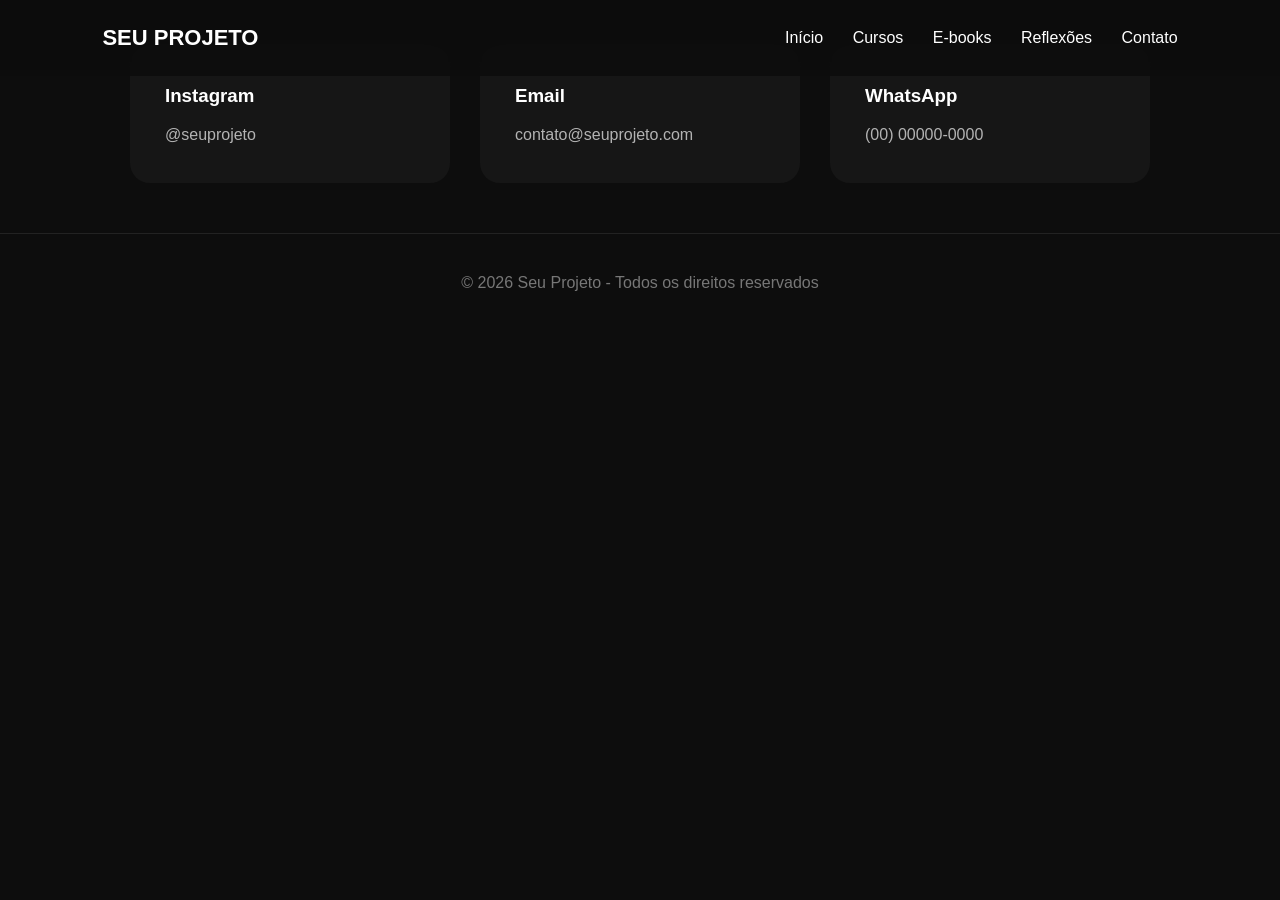
==== contatos.html @ 9b864795 "primeiro commit" ====
<!DOCTYPE html>
<html lang="pt-BR">
<head>
  <meta charset="UTF-8">
  <meta name="viewport" content="width=device-width, initial-scale=1.0">
  <title>Contato - Seu Projeto</title>

  <link rel="stylesheet" href="index.css">
</head>
<body>

  <!-- HEADER -->

  <header class="header">

    <div class="logo">
      SEU PROJETO
    </div>

    <nav class="nav">
      <a href="index.html">Início</a>
      <a href="cursos.html">Cursos</a>
      <a href="ebooks.html">E-books</a>
      <a href="reflexoes.html">Reflexões</a>
      <a href="contato.html">Contato</a>
    </nav>

  </header>


  </section>



  <!-- REDES SOCIAIS -->

  <section class="cards">

    <div class="card">
      <h3>Instagram</h3>
      <p>@seuprojeto</p>
    </div>

    <div class="card">
      <h3>Email</h3>
      <p>contato@seuprojeto.com</p>
    </div>

    <div class="card">
      <h3>WhatsApp</h3>
      <p>(00) 00000-0000</p>
    </div>

  </section>

  <!-- FOOTER -->

  <footer class="footer">

    <p>
      © 2026 Seu Projeto - Todos os direitos reservados
    </p>

  </footer>

</body>
</html>
---- index.css ----
*{
  margin:0;
  padding:0;
  box-sizing:border-box;
  font-family:Arial;
}

body{
  background:#0d0d0d;
  color:white;
}

/* HEADER */

.header{
  display:flex;
  justify-content:space-between;
  align-items:center;
  padding:25px 8%;
  position:fixed;
  width:100%;
  top:0;
  background:#0d0d0ddf;
  backdrop-filter:blur(10px);
}

.logo{
  font-size:22px;
  font-weight:bold;
}

.nav a{
  color:white;
  text-decoration:none;
  margin-left:25px;
  transition:0.3s;
}

.nav a:hover{
  color:#999;
}

/* HERO */

.hero{
  height:100vh;
  display:flex;
  justify-content:center;
  align-items:center;
  text-align:center;
  padding:20px;
}

.hero-content{
  max-width:800px;
}

.hero h1{
  font-size:65px;
  margin-bottom:20px;
  line-height:1.1;
}

.hero p{
  font-size:18px;
  color:#b3b3b3;
  margin-bottom:30px;
}

/* BUTTONS */

.buttons{
  display:flex;
  justify-content:center;
  gap:20px;
}

button{
  padding:15px 35px;
  border:none;
  border-radius:12px;
  cursor:pointer;
  font-size:16px;
  transition:0.3s;
}

.btn-primary{
  background:white;
  color:black;
}

.btn-primary:hover{
  transform:scale(1.05);
}

.btn-secondary{
  background:transparent;
  border:1px solid white;
  color:white;
}

.btn-secondary:hover{
  background:white;
  color:black;
}

/* ABOUT */

.about{
  padding:120px 8%;
  text-align:center;
}

.about h2{
  font-size:40px;
  margin-bottom:20px;
}

.about p{
  max-width:700px;
  margin:auto;
  color:#b3b3b3;
  line-height:1.7;
}

/* CARDS */

.cards{
  display:flex;
  justify-content:center;
  gap:30px;
  padding:50px 8%;
  flex-wrap:wrap;
}

.card{
  background:#161616;
  padding:35px;
  border-radius:20px;
  width:320px;
  transition:0.3s;
}

.card:hover{
  transform:translateY(-10px);
}

.card h3{
  margin-bottom:15px;
}

.card p{
  color:#b3b3b3;
  line-height:1.6;
}

/* CTA */

.cta{
  padding:120px 8%;
  text-align:center;
}

.cta h2{
  font-size:45px;
  margin-bottom:25px;
}

/* FOOTER */

.footer{
  padding:40px;
  text-align:center;
  color:#777;
  border-top:1px solid #222;
}

/* RESPONSIVO */

@media(max-width:768px){

  .hero h1{
    font-size:42px;
  }

  .nav{
    display:none;
  }

  .buttons{
    flex-direction:column;
  }

}
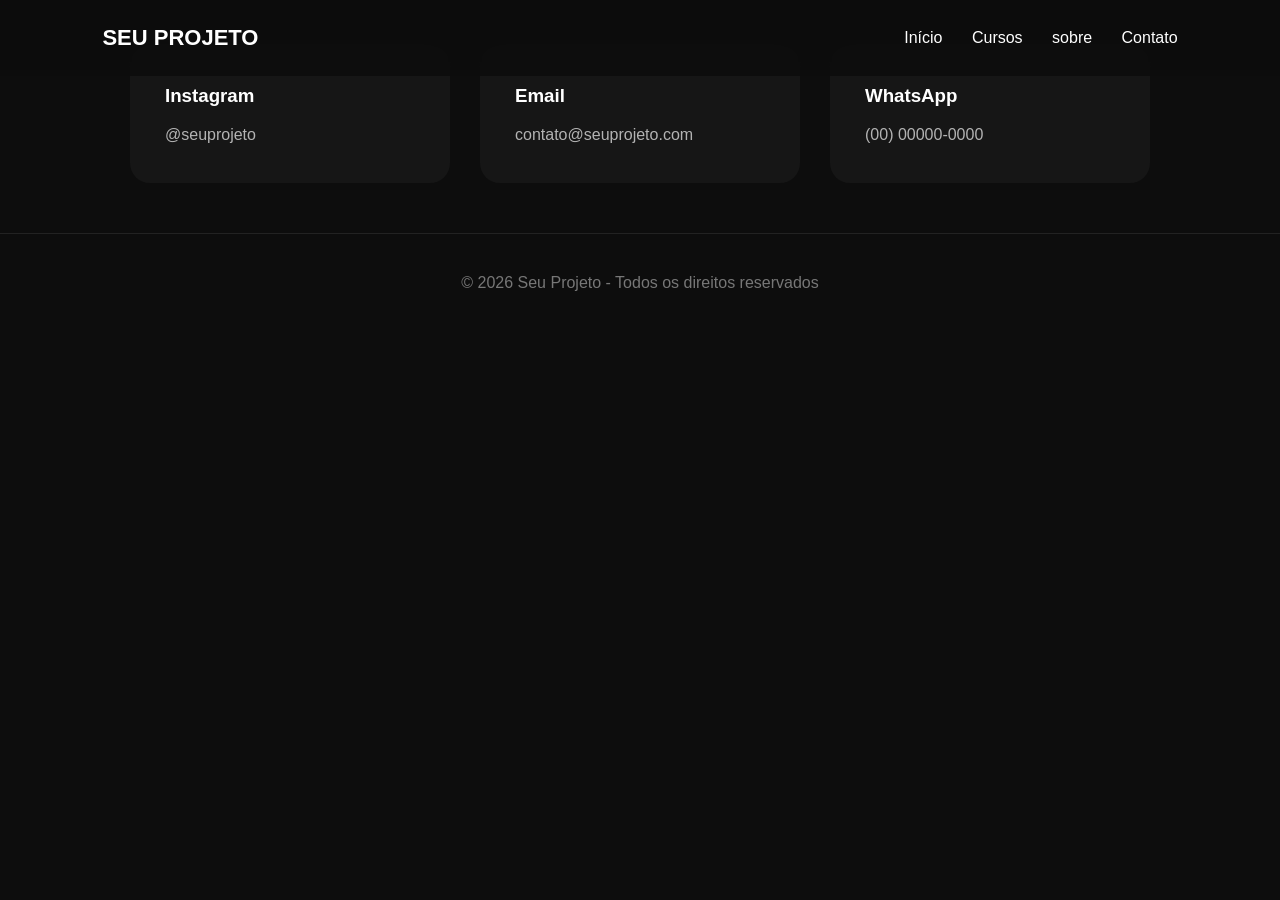
==== commit 6ff33794: "Primeiro commit" ====
--- a/contatos.html
+++ b/contatos.html
@@ -17,13 +17,13 @@
       SEU PROJETO
     </div>
 
-    <nav class="nav">
-      <a href="index.html">Início</a>
-      <a href="cursos.html">Cursos</a>
-      <a href="ebooks.html">E-books</a>
-      <a href="reflexoes.html">Reflexões</a>
-      <a href="contato.html">Contato</a>
-    </nav>
+            <nav class="nav">
+            <a href="index.html">Início</a>
+            <a href="cursos.html">Cursos</a>
+          
+            <a href="sobre.html">sobre</a>
+            <a href="contatos.html">Contato</a>
+        </nav>
 
   </header>
 
